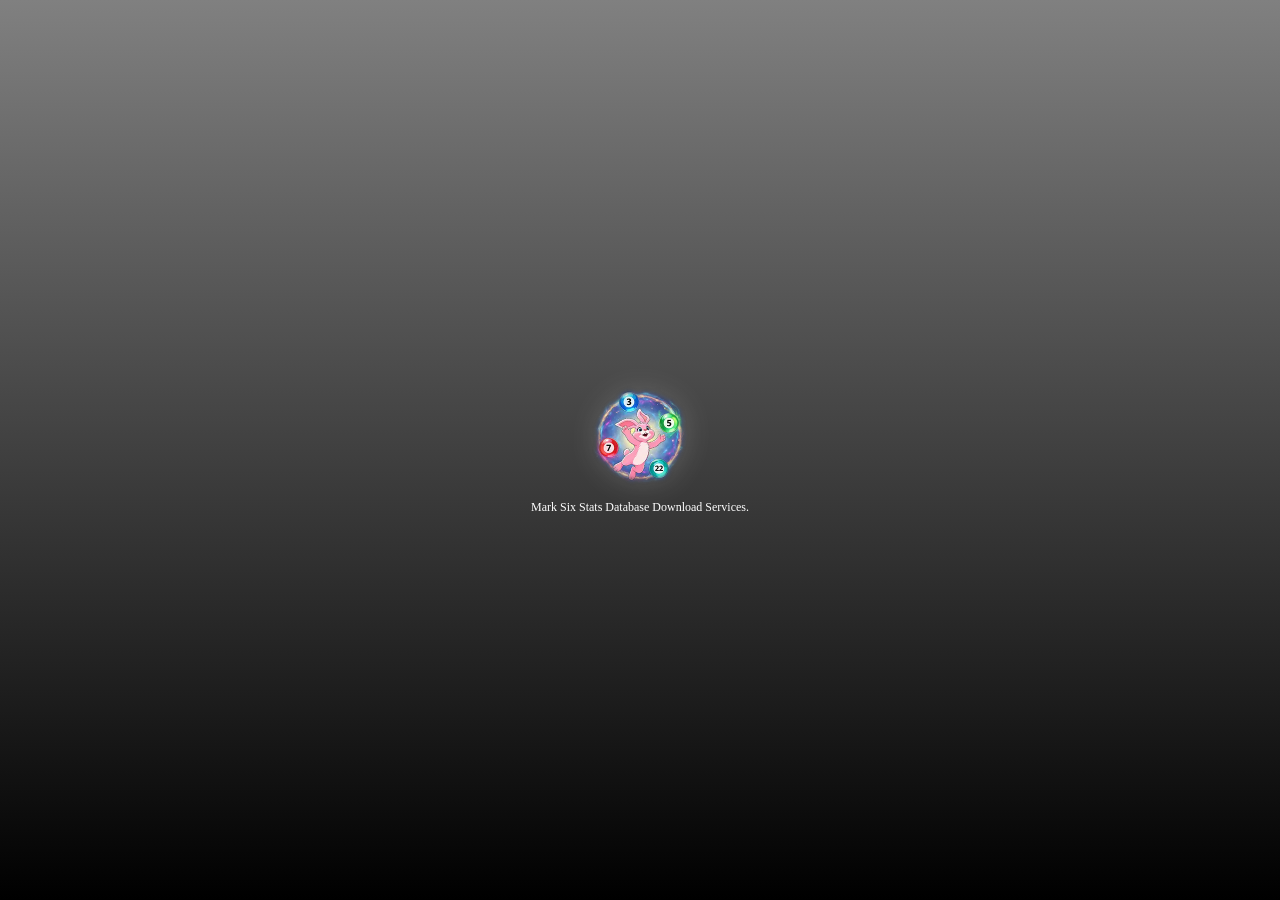
==== docs/index.html @ ddb2754f "from jServer 2026-04-12" ====
<!DOCTYPE html>
<html lang="zh">
<head>
    <meta charset="UTF-8">
    <meta name="viewport" content="width=device-width, initial-scale=1.0">
    <title>Mark Six Stats</title>
    <style>
        body {
            height: 100vh;
            display: flex;
            justify-content: center;
            align-items: center;
            background: linear-gradient(to bottom, grey, black);
            margin: 0;
        }
        .container {
            text-align: center;
        }
        .image {
            width: 100px;
            height: 100px;
            filter: drop-shadow(1px 1px 15px rgba(255, 255, 255, 0.2)); /* 30% 的陰影 */
        }
        .text {
            color: white;
            font-size: 12px;
            margin-top: 10px;
        }
    </style>
</head>
<body oncontextmenu="return false;">
    <div class="container">
        <img src="images/site_logo.webp" alt="Download Image" class="image">
        <div class="text">Mark Six Stats Database Download Services.</div>
    </div>
</body>
</html>
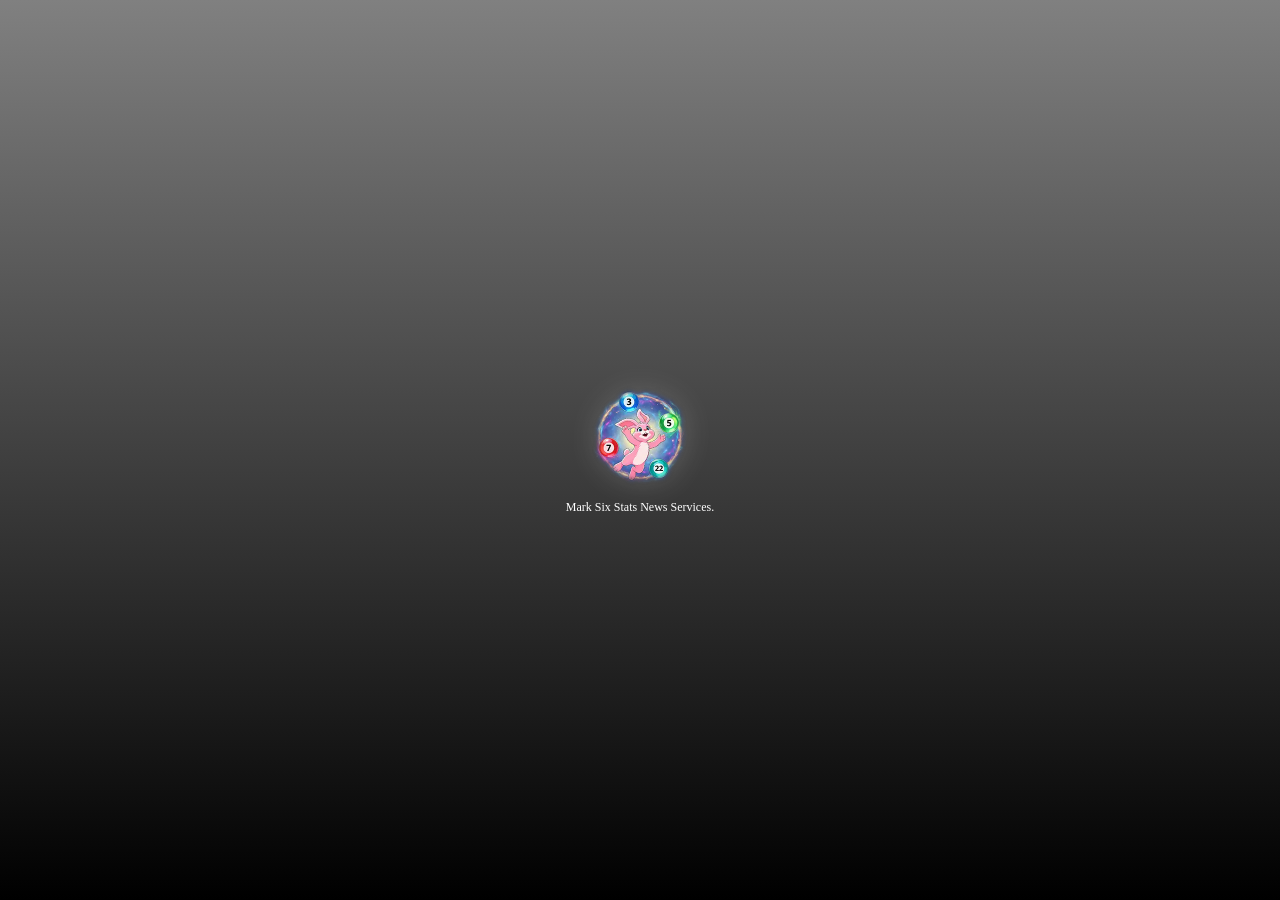
==== commit 6744eb92: "from jServer 2026-04-12" ====
--- a/docs/index.html
+++ b/docs/index.html
@@ -31,7 +31,7 @@
 <body oncontextmenu="return false;">
     <div class="container">
         <img src="images/site_logo.webp" alt="Download Image" class="image">
-        <div class="text">Mark Six Stats Database Download Services.</div>
+        <div class="text">Mark Six Stats News Services.</div>
     </div>
 </body>
 </html>
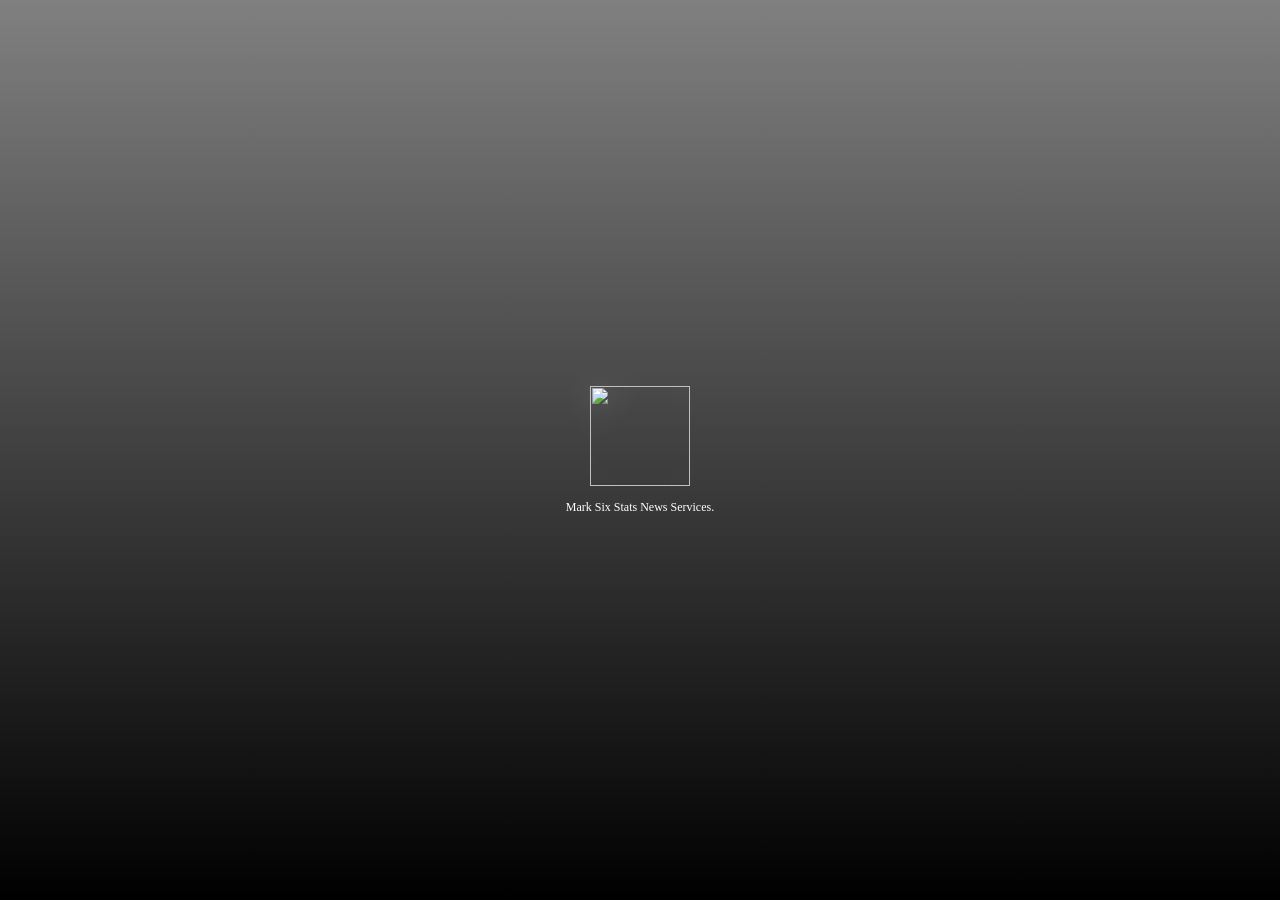
==== commit df543e9b: "from jServer 2026-08-19" ====
--- a/docs/index.html
+++ b/docs/index.html
@@ -30,7 +30,7 @@
 </head>
 <body oncontextmenu="return false;">
     <div class="container">
-        <img src="images/site_logo.webp" alt="Download Image" class="image">
+        <img src="https://n.mark6stats.com/images/site_logo.webp" class="image">
         <div class="text">Mark Six Stats News Services.</div>
     </div>
 </body>
